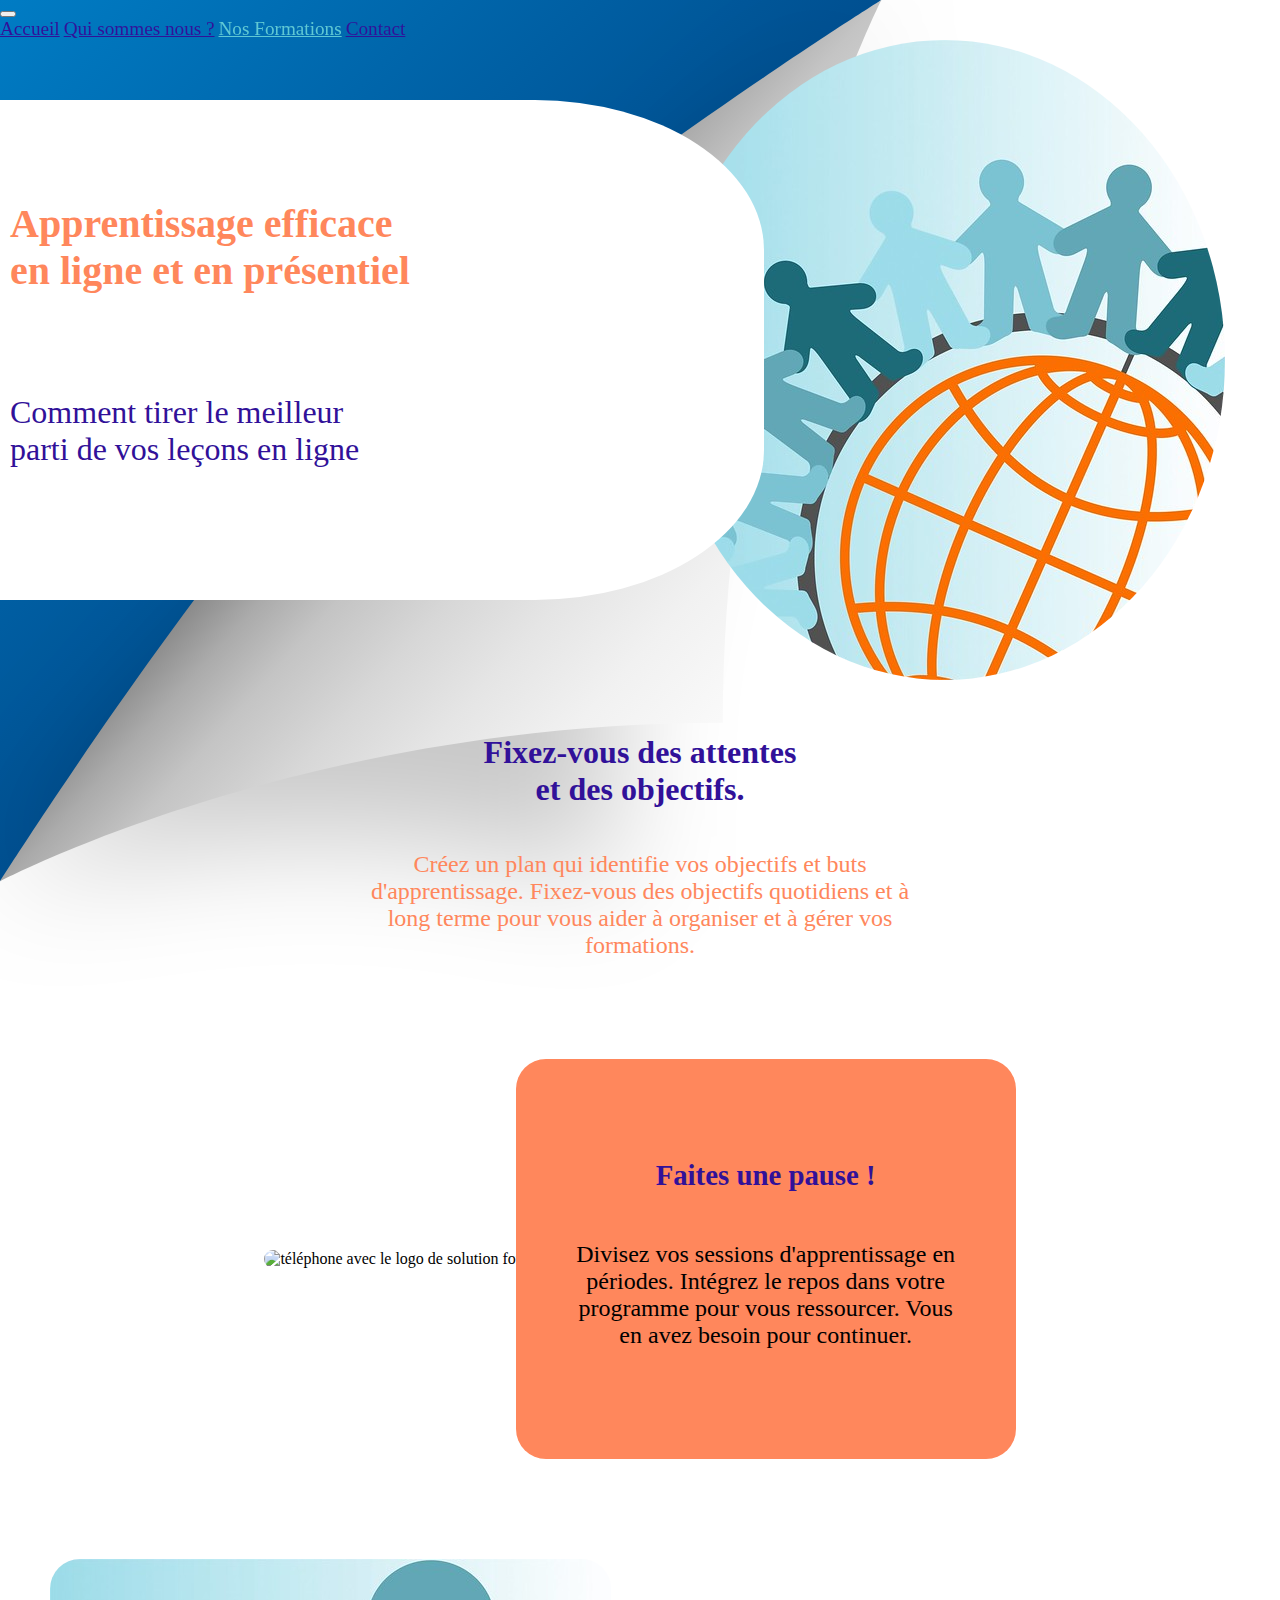
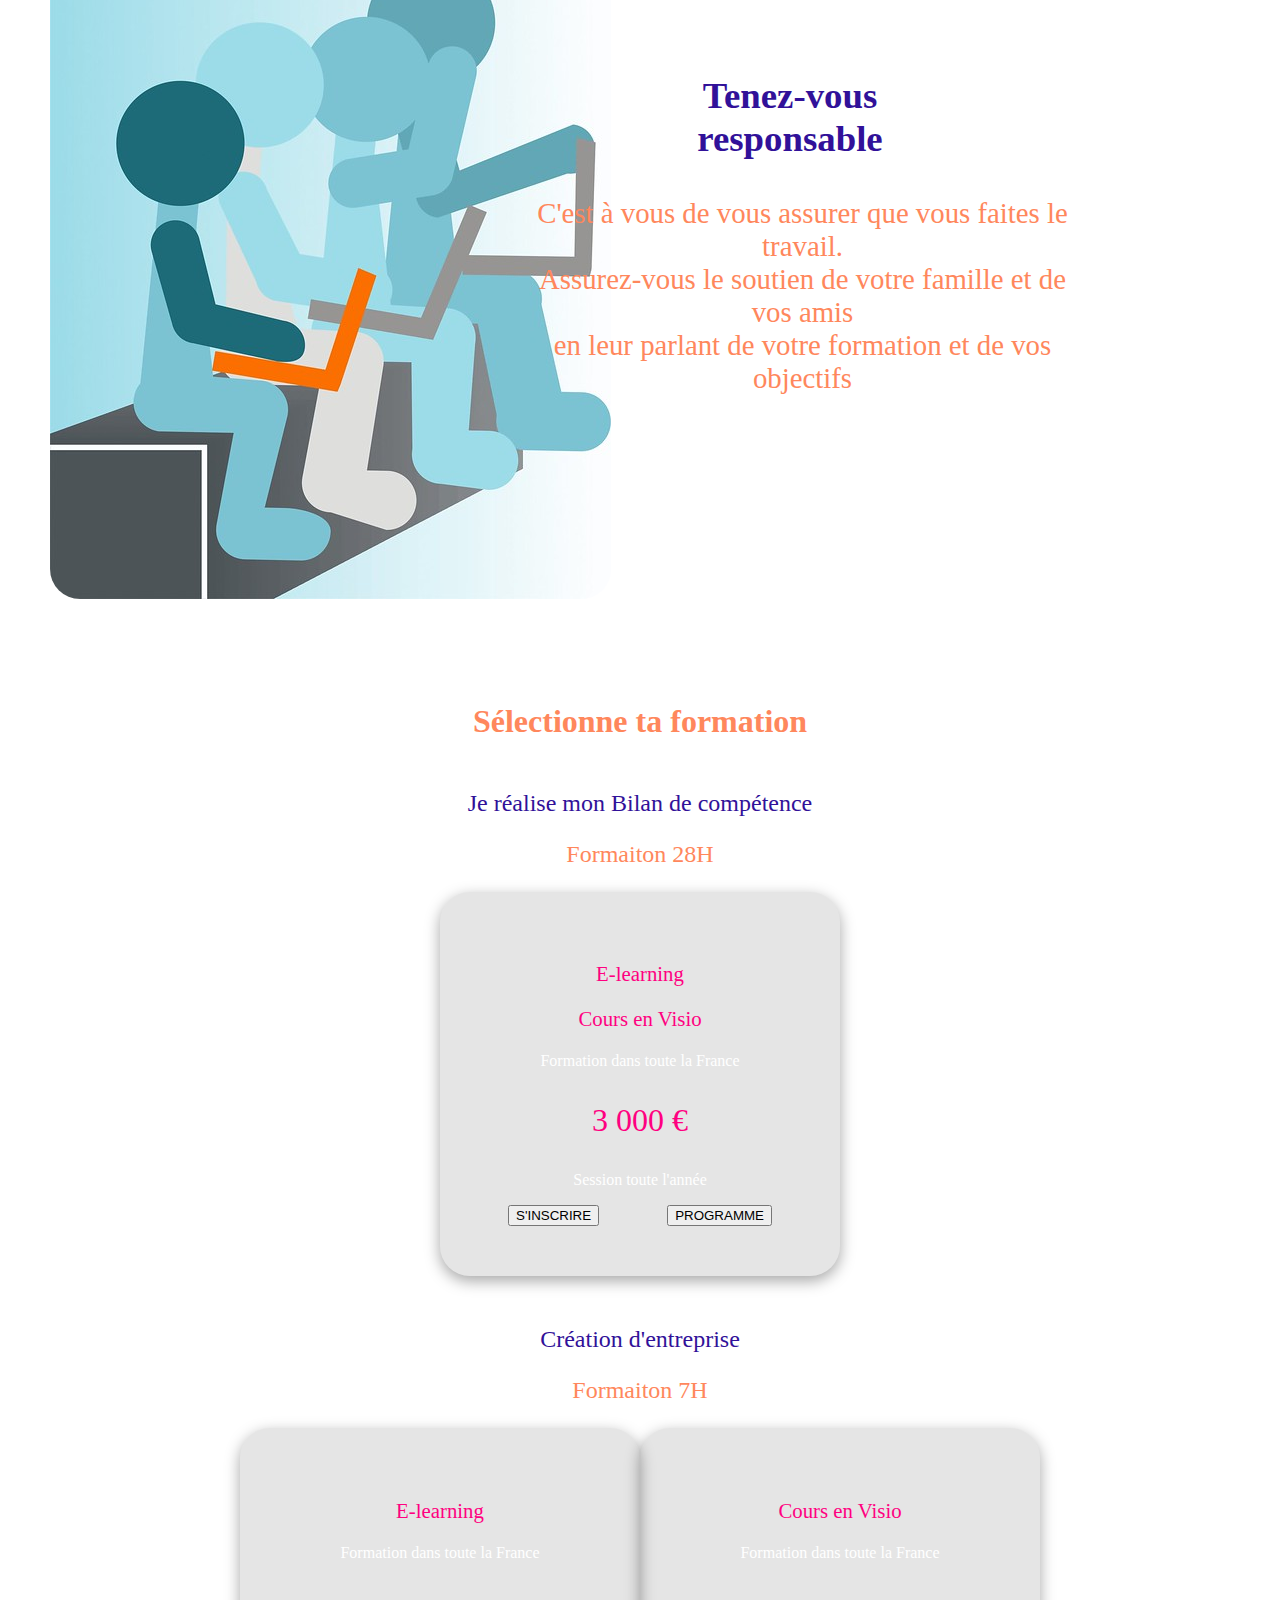
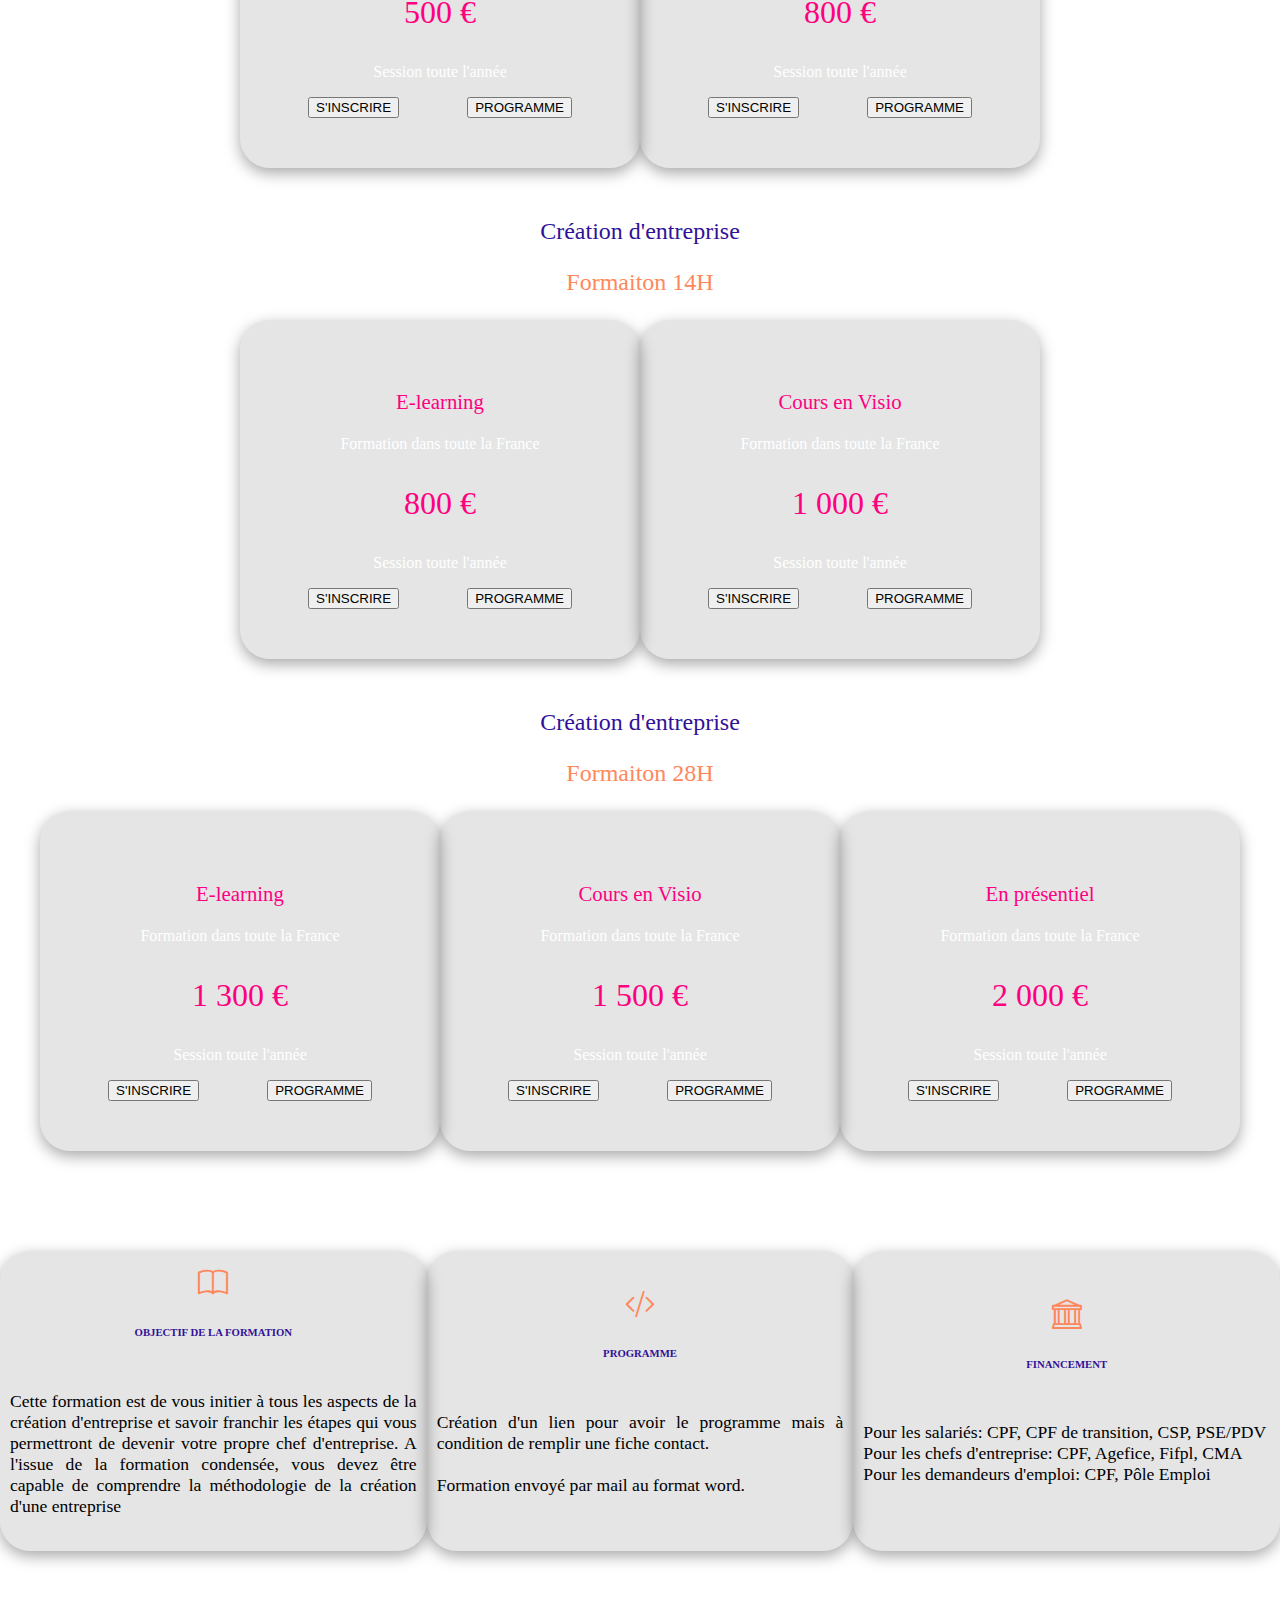
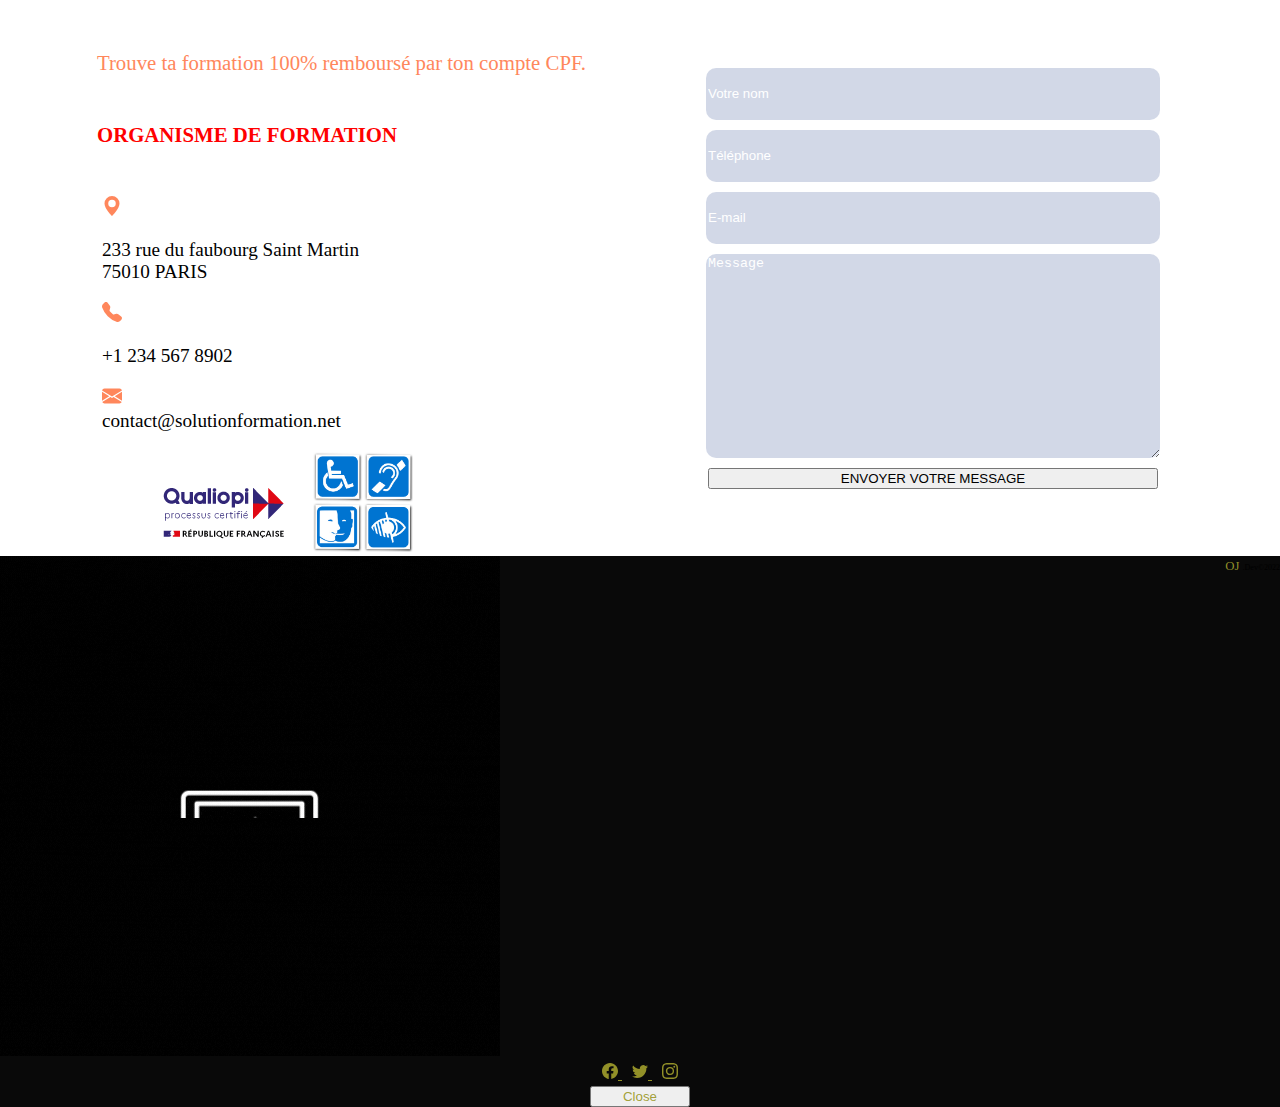
==== pages/nosformations.html @ 196936a1 "add pages presentation and nosformations" ====
<!DOCTYPE html>
<html lang="fr">

<head>
    <script src="https://unpkg.com/scrollreveal"></script>
    <script>
        ScrollReveal.debug = true;
    </script>
    <meta charset="UTF-8">
    <meta http-equiv="X-UA-Compatible" content="IE=edge">
    <meta name="viewport" content="width=device-width, initial-scale=1.0">
    <!-- CSS only -->
    <link href=" http://fonts.cdnfonts.com/css/destroy " rel="stylesheet">
    <link rel="stylesheet" href="https://cdn.jsdelivr.net/npm/bootstrap-icons@1.9.1/font/bootstrap-icons.css">
    <link href="https://cdn.jsdelivr.net/npm/bootstrap@5.2.0-beta1/dist/css/bootstrap.min.css" rel="stylesheet"
        integrity="sha384-0evHe/X+R7YkIZDRvuzKMRqM+OrBnVFBL6DOitfPri4tjfHxaWutUpFmBp4vmVor" crossorigin="anonymous">
    <link rel="stylesheet" href="../css/style.css">
    <title>Solution Formation</title>
</head>

<body>
    <header id="navbar">
        <nav class="navbar navbar-expand-lg">
            <div class="container-fluid containerNavbar">
                <div id="containerLogo" class="navbar-brand">
                    <img id="logo" class="img-fluid logoNone animeLogo" src="../images/BD3B6962-A84A-42B1-A81D-5F2A25F85DD8.png"
                        alt="logo solution formation">
                </div>
                <button class="navbar-toggler menu" type="button" data-bs-toggle="collapse"
                    data-bs-target="#navbarNavAltMarkup" aria-controls="navbarNavAltMarkup" aria-expanded="false"
                    aria-label="Toggle navigation">
                    <span class="navbar-toggler-icon"></span>
                </button>
                <div class="collapse navbar-collapse justify-content-evenly" id="navbarNavAltMarkup">
                    <div class="navbar-nav">
                        <a class="nav-link menu m-3" aria-current="page" href="../index.html">Accueil</a>
                        <a class="nav-link menu m-3" href="./presentation.html">Qui sommes nous ?</a>
                        <a id="menu-active" class="nav-link active m-3" href="#">Nos Formations</a>
                        <a class="nav-link menu m-3" href="./contact.html" >Contact</a>
                    </div>
                </div>
            </div>
        </nav>
    </header>

    <main>
        <article id="container-formation">
            <div id="container-formation-ti">
                <div id="container-formation-imgworld">
                    <img id="imgWorld" class="img-fluid" src="../images/forma-world.jpeg" alt="illustartion de personne autour d'une planète">
                </div>
                <div id="container-formation-para">
                    <h2 id="formation-title">Apprentissage efficace <br>en ligne et en présentiel</h2>
                    <p id="formation-para">Comment tirer le meilleur <br>parti de vos leçons en ligne</p>
                </div>
            </div>
        </article>
        <article id="container-objectifs">
            <h4 id="objectifs-title">Fixez-vous des attentes<br> et des objectifs.</h4>
            <p id="objectifs-para">Créez un plan qui identifie vos objectifs et buts<br> d'apprentissage. 
                Fixez-vous des objectifs quotidiens et à<br> long terme pour vous aider à organiser et 
                à gérer vos<br> formations.
            </p>
        </article>
        <article id="container-mockup">
            <div id="container-mockup-image">
                <img id="mockup-image" class="img-fluid" src="../images/iPhone X on blue desk.jpg" alt="téléphone avec le logo de solution formation">
            </div>
            <div id="container-mockup-para">
                <div id="boxblue"></div>
                <h3 id="mockup-title" >Faites une pause !</h3>
                <p id="mockup-para">Divisez vos sessions d'apprentissage en <br>périodes. Intégrez le 
                    repos dans votre <br>programme pour vous ressourcer. Vous <br>en avez besoin pour 
                    continuer.
                </p>
            </div>
        </article>
        <article id="container-responsable">
            <div id="container-responsable-img">
                <img id="responsable-img" src="../images/banc.jpeg" alt="illustration d'apprenant sur un banc" class="img-fluid">
            </div>
            <div id="container-responsable-para">
                <h3 id="responsable-title">Tenez-vous <br>responsable</h3>
                <p id="responsable-para">C'est à vous de vous assurer que vous faites le travail. 
                    <br>Assurez-vous le soutien de votre famille et de vos amis <br>en leur parlant 
                    de votre formation et de vos objectifs
                </p>
            </div>
        </article>

        <h3 id="select-formation-title">Sélectionne ta formation</h3>
        <p class="select-formation-para sf-para1">Je réalise mon Bilan de compétence</p>
        <p class="select-formation-para sf-para2">Formaiton 28H</p>

        <artcile class="container-select-formation">
            <div class="select-formation-card">
                <p class="select-formation-para1 sfpara1">E-learning</p>
                <p class="select-formation-para1 sfpara1">Cours en Visio</p>
                <p class="select-formation-para2">Formation dans toute la France</p>
                <p class="select-formation-para1 sfpara2">3 000 €</p>
                <p class="select-formation-para2">Session toute l'année</p>
                <div class="container-button">
                    <button class="btn btn-info text-white">S'INSCRIRE</button>
                    <button class="btn btn-info text-white">PROGRAMME</button>
                </div>
            </div>
        </artcile>

        <p class="select-formation-para sf-para1">Création d'entreprise</p>
        <p class="select-formation-para sf-para2">Formaiton 7H</p>

        <artcile class="container-select-formation">
            <div class="select-formation-card sfcard1">
                <p class="select-formation-para1 sfpara1">E-learning</p>
                <p class="select-formation-para2">Formation dans toute la France</p>
                <p class="select-formation-para1 sfpara2">500 €</p>
                <p class="select-formation-para2">Session toute l'année</p>
                <div class="container-button">
                    <button class="btn btn-info text-white">S'INSCRIRE</button>
                    <button class="btn btn-info text-white">PROGRAMME</button>
                </div>
            </div>
            <div class="select-formation-card sfcard2">
                <p class="select-formation-para1 sfpara1">Cours en Visio</p>
                <p class="select-formation-para2">Formation dans toute la France</p>
                <p class="select-formation-para1 sfpara2">800 €</p>
                <p class="select-formation-para2">Session toute l'année</p>
                <div class="container-button">
                    <button class="btn btn-info text-white">S'INSCRIRE</button>
                    <button class="btn btn-info text-white">PROGRAMME</button>
                </div>
            </div>
        </artcile>

        <p class="select-formation-para sf-para1">Création d'entreprise</p>
        <p class="select-formation-para sf-para2">Formaiton 14H</p>

        <artcile class="container-select-formation">
            <div class="select-formation-card sfcard1">
                <p class="select-formation-para1 sfpara1">E-learning</p>
                <p class="select-formation-para2">Formation dans toute la France</p>
                <p class="select-formation-para1 sfpara2">800 €</p>
                <p class="select-formation-para2">Session toute l'année</p>
                <div class="container-button">
                    <button class="btn btn-info text-white">S'INSCRIRE</button>
                    <button class="btn btn-info text-white">PROGRAMME</button>
                </div>
            </div>
            <div class="select-formation-card sfcard2">
                <p class="select-formation-para1 sfpara1">Cours en Visio</p>
                <p class="select-formation-para2">Formation dans toute la France</p>
                <p class="select-formation-para1 sfpara2">1 000 €</p>
                <p class="select-formation-para2">Session toute l'année</p>
                <div class="container-button">
                    <button class="btn btn-info text-white">S'INSCRIRE</button>
                    <button class="btn btn-info text-white">PROGRAMME</button>
                </div>
            </div>
        </artcile>

        <p class="select-formation-para sf-para1">Création d'entreprise</p>
        <p class="select-formation-para sf-para2">Formaiton 28H</p>

        <artcile class="container-select-formation">
            <div class="select-formation-card sfcard1">
                <p class="select-formation-para1 sfpara1">E-learning</p>
                <p class="select-formation-para2">Formation dans toute la France</p>
                <p class="select-formation-para1 sfpara2">1 300 €</p>
                <p class="select-formation-para2">Session toute l'année</p>
                <div class="container-button">
                    <button class="btn btn-info text-white">S'INSCRIRE</button>
                    <button class="btn btn-info text-white">PROGRAMME</button>
                </div>
            </div>
            <div class="select-formation-card sfcard2 sfmiddlecard">
                <p class="select-formation-para1 sfpara1">Cours en Visio</p>
                <p class="select-formation-para2">Formation dans toute la France</p>
                <p class="select-formation-para1 sfpara2">1 500 €</p>
                <p class="select-formation-para2">Session toute l'année</p>
                <div class="container-button">
                    <button class="btn btn-info text-white">S'INSCRIRE</button>
                    <button class="btn btn-info text-white">PROGRAMME</button>
                </div>
            </div>
            <div class="select-formation-card sfcard3">
                <p class="select-formation-para1 sfpara1">En présentiel</p>
                <p class="select-formation-para2">Formation dans toute la France</p>
                <p class="select-formation-para1 sfpara2">2 000 €</p>
                <p class="select-formation-para2">Session toute l'année</p>
                <div class="container-button">
                    <button class="btn btn-info text-white">S'INSCRIRE</button>
                    <button class="btn btn-info text-white">PROGRAMME</button>
                </div>
            </div>
        </artcile>

        <article id="container-objectif">
            <div class="objectif-card">
                <div class="objectif-st">
                    <i class="bi bi-book objectif-svg"></i>
                    <h6 class="objectif-title">OBJECTIF DE LA FORMATION</h6>
                </div>
                <div class="container-objectif-para">
                    <p class="objectif-para">Cette formation est de vous initier à tous les aspects de 
                        la création d'entreprise et savoir franchir les étapes qui vous permettront de 
                        devenir votre propre chef d'entreprise. A l'issue de la formation condensée, 
                        vous devez être capable de comprendre la méthodologie de la création d'une 
                        entreprise
                    </p>
                </div>
            </div>
            <div class="objectif-card">
                <div class="objectif-st">
                    <i class="bi bi-code-slash objectif-svg"></i>                
                    <h6 class="objectif-title">PROGRAMME</h6>
                </div>
                <div class="container-objectif-para">
                    <p class="objectif-para">Création d'un lien pour avoir le programme mais à condition 
                        de remplir une fiche contact.
                        <br>
                        <br>
                        Formation envoyé par mail au format word.
                    </p>
                </div>
            </div>
            <div class="objectif-card">
                <div class="objectif-st">
                    <i class="bi bi-bank objectif-svg"></i>
                    <h6 class="objectif-title">FINANCEMENT</h6>
                </div>
                <div class="container-objectif-para">
                    <p class="objectif-para">Pour les salariés: CPF, CPF de transition, CSP, PSE/PDV
                        <br>
                        Pour les chefs d'entreprise: CPF, Agefice, Fifpl, CMA
                        <br>
                        Pour les demandeurs d'emploi: CPF, Pôle Emploi
                    </p>
                </div>
            </div>
        </article>

        <section id="cF">
            <div id="containeForms">
                <div>
                    <p id="subTitleForm">Trouve ta formation 100% remboursé par ton compte CPF.</p>
                    <h6 id="titleForm">ORGANISME DE FORMATION</h6>
                </div>
                <div class="containerForm">
                    <div class="containerIcon">
                        <svg xmlns="http://www.w3.org/2000/svg" width="20" height="20" fill="currentColor"
                            class="bi bi-geo-alt-fill icon" viewBox="0 0 16 16">
                            <path
                                d="M8 16s6-5.686 6-10A6 6 0 0 0 2 6c0 4.314 6 10 6 10zm0-7a3 3 0 1 1 0-6 3 3 0 0 1 0 6z" />
                        </svg>
                    </div>
                    <div>
                        <p class="textForm">
                            233 rue du faubourg Saint Martin<br>75010 PARIS
                        </p>
                    </div>
                </div>

                <div class="containerForm">
                    <div class="containerIcon">
                        <svg xmlns="http://www.w3.org/2000/svg" width="20" height="20" fill="currentColor"
                            class="bi bi-telephone-fill icon" viewBox="0 0 16 16">
                            <path fill-rule="evenodd"
                                d="M1.885.511a1.745 1.745 0 0 1 2.61.163L6.29 2.98c.329.423.445.974.315 1.494l-.547 2.19a.678.678 0 0 0 .178.643l2.457 2.457a.678.678 0 0 0 .644.178l2.189-.547a1.745 1.745 0 0 1 1.494.315l2.306 1.794c.829.645.905 1.87.163 2.611l-1.034 1.034c-.74.74-1.846 1.065-2.877.702a18.634 18.634 0 0 1-7.01-4.42 18.634 18.634 0 0 1-4.42-7.009c-.362-1.03-.037-2.137.703-2.877L1.885.511z" />
                        </svg>
                    </div>
                    <div>
                        <p class="textForm">
                            +1 234 567 8902
                        </p>
                    </div>
                </div>

                <div class="containerForm">
                    <div class="containerIcon">
                        <svg xmlns="http://www.w3.org/2000/svg" width="20" height="20" fill="currentColor"
                            class="bi bi-envelope-fill icon" viewBox="0 0 16 16">
                            <path
                                d="M.05 3.555A2 2 0 0 1 2 2h12a2 2 0 0 1 1.95 1.555L8 8.414.05 3.555ZM0 4.697v7.104l5.803-3.558L0 4.697ZM6.761 8.83l-6.57 4.027A2 2 0 0 0 2 14h12a2 2 0 0 0 1.808-1.144l-6.57-4.027L8 9.586l-1.239-.757Zm3.436-.586L16 11.801V4.697l-5.803 3.546Z" />
                        </svg>
                    </div>
                    <div class="textForm">
                        contact@solutionformation.net
                    </div>
                </div>
                <div id="containerImageForm">
                    <img 
                        src="../images/LogoQualiopi-72dpi-Avec-Marianne.png" 
                        alt="logo Qualiopi" 
                        id="logoQualiopiForm"
                        class="LQ"
                    >
                    <img 
                        src="../images/573accompagnement.handicap.jpg.jpg" 
                        alt="logo handicap" 
                        class="logoHandicap"
                    >
                </div>
            </div>
            <div id="boxInput">
                <form id="form" class="containerFormInput" method="post" action="https://formspree.io/f/mvoypond">
                    <input type="text" name="name" id="name" placeholder="Votre nom">
                    <input type="text" name="phone" id="phone" placeholder="Téléphone">
                    <input type="email" name="mail" id="mail" placeholder="E-mail">
                    <textarea wrap="soft" name="message" id="message" placeholder="Message"></textarea>
                    <button 
                        id="btnForm" 
                        type="submit"
                        wrap="soft" 
                        value="Send Email" 
                        class="btn btn-info text-white"
                    >
                        ENVOYER VOTRE MESSAGE
                    </button>
                </form>
            </div>
        </section>
    </main>

    <footer>
        <div>
            <a type="button" data-bs-toggle="modal" data-bs-target="#exampleModal">
                <span id="signature">OJ
                </span>
                <span id="copyright">
                    .Dev©2022
                </span>
            </a>
        </div>
    </footer>

    <div class="modal fade" id="exampleModal" tabindex="-1" aria-labelledby="exampleModalLabel" aria-hidden="true">
        <div class="modal-dialog modal-dialog-centered modal-dialog-scrollable">
            <div class="modal-content">
                <img src="../images/OJ.gif" alt="logo OJ dev">
                <div>
                    <div class="social-btns">
                        <a href="https://www.facebook.com/places/A-faire-a-Las-Vegas/108081209214649/" target="_blank"
                            class="facebook">
                            <svg xmlns="http://www.w3.org/2000/svg" width="16" height="16" fill="currentColor"
                                class="bi bi-facebook" viewBox="0 0 16 16">
                                <path d="M16 8.049c0-4.446-3.582-8.05-8-8.05C3.58 0-.002 3.603-.002 8.05c0 4.017 2.926 
                                7.347 6.75 7.951v-5.625h-2.03V8.05H6.75V6.275c0-2.017 1.195-3.131 3.022-3.131.876 0 
                                1.791.157 1.791.157v1.98h-1.009c-.993 0-1.303.621-1.303 1.258v1.51h2.218l-.354 
                                2.326H9.25V16c3.824-.604 6.75-3.934 6.75-7.951z" />
                            </svg>
                        </a>
                        <a href="https://twitter.com/i/topics/1254873072743493640" target="_blank" class="twitter">
                            <svg xmlns="http://www.w3.org/2000/svg" width="16" height="16" fill="currentColor"
                                class="bi bi-twitter" viewBox="0 0 16 16">
                                <path
                                    d="M5.026 15c6.038 0 9.341-5.003 9.341-9.334 0-.14 0-.282-.006-.422A6.685 
                                    6.685 0 0 0 16 3.542a6.658 6.658 0 0 1-1.889.518 3.301 3.301 0 0 0 1.447-1.817 
                                    6.533 6.533 0 0 1-2.087.793A3.286 3.286 0 0 0 7.875 6.03a9.325 9.325 0 0 1-6.767-3.429 
                                    3.289 3.289 0 0 0 1.018 4.382A3.323 3.323 0 0 1 .64 6.575v.045a3.288 3.288 0 0 0 2.632 
                                    3.218 3.203 3.203 0 0 1-.865.115 3.23 3.23 0 0 1-.614-.057 3.283 3.283 0 0 0 3.067 
                                    2.277A6.588 6.588 0 0 1 .78 13.58a6.32 6.32 0 0 1-.78-.045A9.344 9.344 0 0 0 5.026 15z" />
                            </svg>
                        </a>
                        <a href="https://www.instagram.com/vegas/?hl=fr" target="_blank" class="instagram">
                            <svg xmlns="http://www.w3.org/2000/svg" width="16" height="16" fill="currentColor"
                                class="bi bi-instagram" viewBox="0 0 16 16">
                                <path d="M8 0C5.829 0 5.556.01 4.703.048 3.85.088 3.269.222 2.76.42a3.917 3.917 0 0 
                                0-1.417.923A3.927 3.927 0 0 0 .42 2.76C.222 3.268.087 3.85.048 4.7.01 5.555 0 5.827 0 
                                8.001c0 2.172.01 2.444.048 3.297.04.852.174 1.433.372 1.942.205.526.478.972.923 
                                1.417.444.445.89.719 1.416.923.51.198 1.09.333 1.942.372C5.555 15.99 5.827 16 8 
                                16s2.444-.01 3.298-.048c.851-.04 1.434-.174 1.943-.372a3.916 3.916 0 0 0 
                                1.416-.923c.445-.445.718-.891.923-1.417.197-.509.332-1.09.372-1.942C15.99 10.445 16 
                                10.173 16 8s-.01-2.445-.048-3.299c-.04-.851-.175-1.433-.372-1.941a3.926 3.926 0 0 
                                0-.923-1.417A3.911 3.911 0 0 0 13.24.42c-.51-.198-1.092-.333-1.943-.372C10.443.01 10.172 
                                0 7.998 0h.003zm-.717 1.442h.718c2.136 0 2.389.007 3.232.046.78.035 1.204.166 
                                1.486.275.373.145.64.319.92.599.28.28.453.546.598.92.11.281.24.705.275 1.485.039.843.047 
                                1.096.047 3.231s-.008 2.389-.047 3.232c-.035.78-.166 1.203-.275 1.485a2.47 2.47 0 0 
                                1-.599.919c-.28.28-.546.453-.92.598-.28.11-.704.24-1.485.276-.843.038-1.096.047-3.232.047s-2.39-.009-3.233-.047c-.78-.036-1.203-.166-1.485-.276a2.478 2.478 
                                0 0 1-.92-.598 2.48 2.48 0 0 
                                1-.6-.92c-.109-.281-.24-.705-.275-1.485-.038-.843-.046-1.096-.046-3.233 
                                0-2.136.008-2.388.046-3.231.036-.78.166-1.204.276-1.486.145-.373.319-.64.599-.92.28-.28.546-.453.92-.598.282-.11.705-.24 1.485-.276.738-.034 1.024-.044 2.515-.045v.002zm4.988 
                                1.328a.96.96 0 1 0 0 1.92.96.96 0 0 0 0-1.92zm-4.27 1.122a4.109 4.109 0 1 0 0 
                                8.217 4.109 4.109 0 0 0 0-8.217zm0 1.441a2.667 2.667 0 1 1 0 5.334 2.667 2.667 0 0 1 
                                0-5.334z" />
                            </svg>
                        </a>
                    </div>
                </div>
                <div id="containerButtonClose">
                    <button id="buttonClose" type="button" class="btn" data-bs-dismiss="modal">Close</button>
                </div>
            </div>
        </div>
    </div>

    <!-- JavaScript Bundle with Popper -->
    <script src="https://cdn.jsdelivr.net/npm/bootstrap@5.2.0-beta1/dist/js/bootstrap.bundle.min.js"
        integrity="sha384-pprn3073KE6tl6bjs2QrFaJGz5/SUsLqktiwsUTF55Jfv3qYSDhgCecCxMW52nD2" crossorigin="anonymous">
        </script>
    <script src="https://ajax.googleapis.com/ajax/libs/jquery/3.5.1/jquery.min.js"></script>
    <script src="https://unpkg.com/scrollreveal"></script>
    <script src="../JS/script.js"></script>
</body>

</html>
---- css/style.css ----
#containerCard, #containerIllustration {
  display: flex;
  justify-content: center;
  align-items: center;
}

body {
  margin: 0;
  padding: 0;
}

body {
  background-color: #ffffff;
  background-image: url("data:image/svg+xml,%3Csvg xmlns='http://www.w3.org/2000/svg' width='1013' height='1013' viewBox='0 0 200 200'%3E%3Cdefs%3E%3ClinearGradient id='a' gradientUnits='userSpaceOnUse' x1='88' y1='88' x2='0' y2='0'%3E%3Cstop offset='0' stop-color='%23005092'/%3E%3Cstop offset='1' stop-color='%23007cc4'/%3E%3C/linearGradient%3E%3ClinearGradient id='b' gradientUnits='userSpaceOnUse' x1='75' y1='76' x2='168' y2='160'%3E%3Cstop offset='0' stop-color='%23868686'/%3E%3Cstop offset='0.09' stop-color='%23ababab'/%3E%3Cstop offset='0.18' stop-color='%23c4c4c4'/%3E%3Cstop offset='0.31' stop-color='%23d7d7d7'/%3E%3Cstop offset='0.44' stop-color='%23e5e5e5'/%3E%3Cstop offset='0.59' stop-color='%23f1f1f1'/%3E%3Cstop offset='0.75' stop-color='%23f9f9f9'/%3E%3Cstop offset='1' stop-color='%23FFFFFF'/%3E%3C/linearGradient%3E%3Cfilter id='c' x='0' y='0' width='200%25' height='200%25'%3E%3CfeGaussianBlur in='SourceGraphic' stdDeviation='12' /%3E%3C/filter%3E%3C/defs%3E%3Cpolygon fill='url(%23a)' points='0 174 0 0 174 0'/%3E%3Cpath fill='%23000' fill-opacity='0.22' filter='url(%23c)' d='M121.8 174C59.2 153.1 0 174 0 174s63.5-73.8 87-94c24.4-20.9 87-80 87-80S107.9 104.4 121.8 174z'/%3E%3Cpath fill='url(%23b)' d='M142.7 142.7C59.2 142.7 0 174 0 174s42-66.3 74.9-99.3S174 0 174 0S142.7 62.6 142.7 142.7z'/%3E%3C/svg%3E");
  background-attachment: fixed;
  background-repeat: no-repeat;
  background-position: top left;
  scrollbar: 0;
}

#navbar {
  position: -webkit-sticky;
  position: sticky;
  top: 0;
  z-index: 2;
  transition: all 0.2s ease-in-out;
}

#containerLogo {
  width: 100px;
}

.menu {
  color: #311199;
}

#menu-active {
  color: #5FC8D4;
}

.menu, #menu-active {
  font-size: 0.8rem;
}
@media (min-width: 1024px) {
  .menu, #menu-active {
    font-size: 1.2rem;
  }
}

#logo {
  width: 100px;
}

.Logo {
  width: 110px;
}
@media (min-width: 768px) {
  .Logo {
    width: 150px;
  }
}
@media (min-width: 1024px) {
  .Logo {
    width: 400px;
  }
}

.animeLogo {
  display: none;
}

.animeNavbar {
  background-color: white;
  border-bottom: 1px solid #f1f1f1;
}

#nameEntreprise {
  text-align: center;
  font-size: 1.5rem;
}
@media (min-width: 768px) {
  #nameEntreprise {
    font-size: 2rem;
  }
}
@media (min-width: 1024px) {
  #nameEntreprise {
    font-size: 3rem;
    margin-top: 100px;
  }
}

.nameS {
  color: #311199;
}

.nameF {
  color: rgb(255, 135, 92);
}

#illustrationFormation {
  width: 200px;
  border-radius: 50%;
}
@media (min-width: 768px) {
  #illustrationFormation {
    width: 350px;
  }
}
@media (min-width: 1024px) {
  #illustrationFormation {
    width: 450px;
  }
}
@media (min-width: 1280px) {
  #illustrationFormation {
    width: 640px;
  }
}

#paratopLeft {
  color: rgb(255, 135, 92);
  margin-top: 50px;
  text-align: center;
}
@media (min-width: 1024px) {
  #paratopLeft {
    text-align: start;
    margin-left: 15%;
  }
}

#parabottomRight {
  color: white;
  text-align: center;
}
@media (min-width: 768px) {
  #parabottomRight {
    color: #311199;
  }
}
@media (min-width: 1024px) {
  #parabottomRight {
    text-align: end;
    margin-right: 15%;
  }
}

#paratopLeft, #parabottomRight {
  font-size: 0.6rem;
}
@media (min-width: 768px) {
  #paratopLeft, #parabottomRight {
    font-size: 0.9rem;
  }
}
@media (min-width: 1024px) {
  #paratopLeft, #parabottomRight {
    font-size: 1.1rem;
  }
}
@media (min-width: 1500px) {
  #paratopLeft, #parabottomRight {
    font-size: 1.5rem;
  }
}

#containerCard {
  flex-direction: column;
}
@media (min-width: 768px) {
  #containerCard {
    flex-direction: row;
  }
}

.card {
  background-color: #f5f5f5;
  box-shadow: rgba(0, 0, 0, 0.35) 0px 5px 15px;
}

.card-title {
  text-align: center;
  color: rgb(255, 135, 92);
}

.small {
  font-size: 0.8rem;
  color: #311199;
  margin-top: 15px;
}

.big {
  font-size: 1.5rem;
  color: #311199;
}
@media (min-width: 768px) {
  .big {
    font-size: 1.2rem;
  }
}
@media (min-width: 1024px) {
  .big {
    font-size: 1.5rem;
  }
}

#containerQualiopi {
  display: flex;
  align-items: center;
}

#titleQualiopi {
  color: rgb(255, 135, 92);
  font-size: 0.9rem;
}
@media (min-width: 768px) {
  #titleQualiopi {
    font-size: 1.2rem;
  }
}

#logoQualiopi {
  width: 100px;
}

@media (min-width: 1024px) {
  #certification {
    display: flex;
  }
}

#textQualiopi {
  margin-top: 5px;
}

#descriptionQualiopi, #solutionFormationQualiopi {
  margin: 5px;
  font-size: 0.8rem;
  color: white;
}
@media (min-width: 768px) {
  #descriptionQualiopi, #solutionFormationQualiopi {
    color: black;
    font-size: 1rem;
  }
}

@media (min-width: 1024px) {
  #descriptionQualiopi {
    width: 50%;
    height: 200px;
    border-right: 1px double rgb(255, 135, 92);
  }
}

@media (min-width: 1024px) {
  #solutionFormationQualiopi {
    width: 50%;
    text-align: justify;
    margin-right: 20px;
    margin-left: 20px;
  }
}

@media (min-width: 1280px) {
  #containerHandicapLogo {
    display: flex;
    flex-direction: column;
    width: 70%;
    margin-right: auto;
    margin-left: auto;
  }
}

#containerHandicap {
  margin-top: 100px;
}

#titleHandicap {
  font-size: 0.9rem;
  text-align: center;
  color: rgb(255, 135, 92);
}
@media (min-width: 768px) {
  #titleHandicap {
    font-size: 1.2rem;
  }
}

#textHandicap {
  color: white;
  font-size: 0.8rem;
  margin: 20px;
}
@media (min-width: 768px) {
  #textHandicap {
    font-size: 1rem;
    color: black;
  }
}
@media (min-width: 1280px) {
  #textHandicap {
    text-align: center;
  }
}

#containerLogoHandicap, .logoHandicap {
  width: 100px;
  margin-left: auto;
  margin-right: auto;
}

#containerLogoHandicap {
  margin-bottom: 100px;
}

#containerCounters {
  display: flex;
  flex-direction: column;
  align-items: center;
  text-align: center;
}
@media (min-width: 768px) {
  #containerCounters {
    flex-direction: row;
    justify-content: center;
  }
}

.containerCounter {
  background-color: rgba(0, 0, 0, 0.1);
  width: 300px;
  height: 110px;
  box-shadow: rgba(0, 0, 0, 0.35) 0px 5px 15px;
  border-radius: 30px;
  margin: 20px;
}
@media (min-width: 768px) {
  .containerCounter {
    display: flex;
    flex-direction: column;
    justify-content: center;
    height: 150px;
  }
}
@media (min-width: 1024px) {
  .containerCounter {
    height: 200px;
    width: 400px;
  }
}

.counter {
  color: rgb(255, 0, 128);
  font-size: 1.5rem;
}
@media (min-width: 768px) {
  .counter {
    font-size: 2rem;
  }
}

.textCounter {
  font-size: 0.7rem;
  color: white;
}
@media (min-width: 768px) {
  .textCounter {
    font-size: 0.9rem;
  }
}
@media (min-width: 1024px) {
  .textCounter {
    font-size: 0.8rem;
    color: black;
  }
}

#containerChoiceFormation, #containerForms {
  margin-top: 100px;
}

@media (min-width: 1280px) {
  #cF {
    display: flex;
    justify-content: space-evenly;
    align-items: center;
  }
}

#titleChoiceFormation {
  color: rgb(255, 135, 92);
  text-align: center;
}

#subTitleChoiceFormation {
  background-color: rgb(255, 135, 92);
  color: white;
  text-align: center;
}

.textChoiceFormation {
  color: #311199;
}

#subTitleForm {
  color: rgb(255, 135, 92);
  text-align: center;
  font-size: 0.8rem;
}
@media (min-width: 768px) {
  #subTitleForm {
    font-size: 1.3rem;
    margin-top: 100px;
  }
}

#titleForm {
  color: red;
  font-size: 0.9rem;
}
@media (min-width: 768px) {
  #titleForm {
    font-size: 1.3rem;
  }
}

.icon, .textForm {
  margin-left: 5px;
}

.icon {
  color: rgb(255, 135, 92);
}

.textForm {
  font-size: 0.8rem;
  color: white;
}
@media (min-width: 768px) {
  .textForm {
    font-size: 1.2rem;
    color: black;
  }
}

#containerImageForm {
  margin-top: 20px;
}

.LQ {
  margin-left: 50px;
  margin-right: 10px;
}

#boxInput {
  margin-top: 50px;
  margin-bottom: 50px;
}
@media (min-width: 1280px) {
  #boxInput {
    width: 500px;
  }
}

form > input, textarea {
  width: 90%;
  margin-bottom: 10px;
  height: 50px;
  border-radius: 10px;
  border: 1px none;
  background: rgba(107, 127, 176, 0.3);
}

form {
  display: flex;
  flex-direction: column;
  align-items: center;
}
@media (min-width: 1280px) {
  form {
    margin-top: 50px;
  }
}

input::-moz-placeholder, textarea::-moz-placeholder {
  color: white;
  opacity: 1;
}

input:-ms-input-placeholder, textarea:-ms-input-placeholder {
  color: white;
  opacity: 1;
}

input::placeholder, textarea::placeholder {
  color: white;
  opacity: 1;
}

textarea {
  height: 200px;
}

#btnForm {
  width: 90%;
}

footer {
  float: right;
}

#signature {
  color: rgba(156, 154, 43, 0.933);
  font-family: destroy;
  font-size: 0.8rem;
}

#copyright {
  font-family: destroy;
  font-size: 0.5rem;
}

#containers-presentation {
  display: flex;
  flex-direction: row-reverse;
  align-items: center;
}
@media (min-width: 768px) {
  #containers-presentation {
    justify-content: space-around;
  }
}
@media (min-width: 1280px) {
  #containers-presentation {
    justify-content: center;
    margin-top: 200px;
  }
}

#container-presentation {
  width: 250px;
  margin: 10px;
}
@media (min-width: 1024px) {
  #container-presentation {
    width: 400px;
  }
}

#img-presentation {
  border-radius: 30px;
}

.para-presentation {
  font-size: 0.5rem;
  color: rgb(255, 135, 92);
}
@media (min-width: 768px) {
  .para-presentation {
    font-size: 0.8rem;
  }
}
@media (min-width: 1280px) {
  .para-presentation {
    font-size: 1.2rem;
  }
}

#title-presentation {
  font-size: 1.2rem;
  color: #311199;
  margin-bottom: 20px;
}
@media (min-width: 768px) {
  #title-presentation {
    font-size: 1.5rem;
  }
}
@media (min-width: 1280px) {
  #title-presentation {
    font-size: 3rem;
  }
}

#title-presentation, .para-presentation {
  text-align: center;
  margin: 5px;
}

@media (min-width: 1280px) {
  #container-article {
    display: flex;
    align-items: center;
  }
}

#container-title-article {
  display: flex;
  align-items: center;
  justify-content: space-evenly;
}
@media (min-width: 768px) {
  #container-title-article {
    justify-content: center;
  }
}

@media (min-width: 768px) {
  #title-article {
    font-size: 1.5rem;
  }
}

.crochets {
  color: rgb(255, 135, 92);
}

.para {
  margin: 20px;
  text-align: justify;
}
@media (min-width: 768px) {
  .para {
    font-size: 1.2rem;
  }
}

@media (min-width: 1280px) {
  .pRight {
    margin-top: 50px;
  }
}

@media (min-width: 1280px) {
  .para2 {
    display: flex;
    height: 430px;
  }
}

@media (min-width: 1280px) {
  #container-logo-article {
    margin-top: 55px;
  }
}

#container-image {
  display: none;
}
@media (min-width: 1280px) {
  #container-image {
    display: block;
  }
}

@media (min-width: 1280px) {
  #container-image {
    position: relative;
    width: 200px;
    float: right;
    margin: 20px;
  }
}

@media (min-width: 1280px) {
  #image-article {
    position: relative;
    border-radius: 50%;
  }
}

#container-formation-ti {
  display: flex;
  flex-direction: row-reverse;
}
@media (min-width: 1018px) {
  #container-formation-ti {
    justify-content: flex-end;
  }
}

#container-formation-imgworld {
  width: 300px;
  margin-right: 20px;
}
@media (min-width: 768px) {
  #container-formation-imgworld {
    width: 350px;
  }
}
@media (min-width: 1018px) {
  #container-formation-imgworld {
    width: 400px;
  }
}
@media (min-width: 1280px) {
  #container-formation-imgworld {
    width: 600px;
  }
}

#imgWorld {
  border-radius: 50%;
}

#container-formation-para {
  position: relative;
  margin-top: 60px;
  margin-right: -100px;
  height: 200px;
  width: 80%;
  border-radius: 0 30% 30% 0;
  background-color: white;
}
@media (min-width: 768px) {
  #container-formation-para {
    height: 250px;
  }
}
@media (min-width: 1018px) {
  #container-formation-para {
    width: 60%;
    height: 300px;
  }
}
@media (min-width: 1280px) {
  #container-formation-para {
    height: 500px;
  }
}

#formation-title {
  font-size: 0.9rem;
  color: rgb(255, 135, 92);
}
@media (min-width: 768px) {
  #formation-title {
    font-size: 1.5rem;
  }
}
@media (min-width: 1018px) {
  #formation-title {
    font-size: 2rem;
  }
}
@media (min-width: 1280px) {
  #formation-title {
    font-size: 2.5rem;
  }
}

#formation-para {
  font-size: 0.8rem;
  color: #311199;
}
@media (min-width: 768px) {
  #formation-para {
    font-size: 1.1rem;
  }
}
@media (min-width: 1018px) {
  #formation-para {
    font-size: 1.5rem;
  }
}
@media (min-width: 1280px) {
  #formation-para {
    font-size: 2rem;
  }
}

#formation-title, #formation-para {
  margin-top: 30px;
  margin-left: 10px;
}
@media (min-width: 1280px) {
  #formation-title, #formation-para {
    margin-top: 100px;
  }
}

#objectifs-title {
  text-align: center;
  color: #311199;
  margin-top: 50px;
}
@media (min-width: 768px) {
  #objectifs-title {
    font-size: 1.5rem;
  }
}
@media (min-width: 1018px) {
  #objectifs-title {
    font-size: 2rem;
  }
}

#objectifs-para {
  text-align: center;
  color: rgb(255, 135, 92);
  font-size: 0.8rem;
}
@media (min-width: 768px) {
  #objectifs-para {
    font-size: 1.1rem;
  }
}
@media (min-width: 1018px) {
  #objectifs-para {
    font-size: 1.5rem;
  }
}

#container-mockup {
  display: flex;
  align-items: center;
  justify-content: center;
}
@media (min-width: 768px) {
  #container-mockup {
    margin-top: 100px;
  }
}

#mockup-image {
  width: 250px;
  border-radius: 30px;
}
@media (min-width: 768px) {
  #mockup-image {
    width: 300px;
  }
}
@media (min-width: 1018px) {
  #mockup-image {
    width: 400px;
  }
}
@media (min-width: 1280px) {
  #mockup-image {
    width: 500px;
  }
}

#container-mockup-para {
  height: 150px;
  background-color: rgb(255, 135, 92);
  position: relative;
  margin-left: -50px;
  border-radius: 30px;
}
@media (min-width: 667px) {
  #container-mockup-para {
    width: 250px;
  }
}
@media (min-width: 768px) {
  #container-mockup-para {
    width: 300px;
    height: 200px;
    display: flex;
    flex-direction: column;
    justify-content: center;
  }
}
@media (min-width: 1018px) {
  #container-mockup-para {
    width: 400px;
    height: 300px;
  }
}
@media (min-width: 1280px) {
  #container-mockup-para {
    width: 500px;
    height: 400px;
  }
}

#mockup-title {
  font-size: 0.9rem;
  color: #311199;
  text-align: center;
  margin-top: 15px;
}
@media (min-width: 667px) {
  #mockup-title {
    font-size: 1.3rem;
  }
}
@media (min-width: 1018px) {
  #mockup-title {
    font-size: 1.5rem;
  }
}
@media (min-width: 1280px) {
  #mockup-title {
    font-size: 1.8rem;
  }
}

#mockup-para {
  font-size: 0.5rem;
  text-align: center;
  margin-top: 20px;
}
@media (min-width: 667px) {
  #mockup-para {
    font-size: 0.9rem;
  }
}
@media (min-width: 1018px) {
  #mockup-para {
    font-size: 1.1rem;
  }
}
@media (min-width: 1280px) {
  #mockup-para {
    font-size: 1.5rem;
  }
}

@media (min-width: 667px) {
  #container-responsable {
    display: flex;
    justify-content: center;
    align-items: center;
  }
}
@media (min-width: 1280px) {
  #container-responsable {
    justify-content: space-around;
  }
}

#container-responsable-img {
  margin-top: 100px;
  margin-left: 50px;
  width: 100px;
}
@media (min-width: 667px) {
  #container-responsable-img {
    width: 250px;
  }
}
@media (min-width: 1018px) {
  #container-responsable-img {
    width: 350px;
  }
}
@media (min-width: 1280px) {
  #container-responsable-img {
    width: 450px;
  }
}

@media (min-width: 1280px) {
  #container-responsable-para {
    margin-right: 200px;
  }
}

#responsable-img {
  border-radius: 30px;
}

#responsable-title {
  color: #311199;
  font-size: 1.1rem;
}
@media (min-width: 768px) {
  #responsable-title {
    font-size: 1.5rem;
  }
}
@media (min-width: 1018px) {
  #responsable-title {
    font-size: 2rem;
  }
}
@media (min-width: 1080px) {
  #responsable-title {
    font-size: 2.3rem;
  }
}

#responsable-para {
  color: rgb(255, 135, 92);
  font-size: 0.8rem;
}
@media (min-width: 667px) {
  #responsable-para {
    margin-left: 25px;
  }
}
@media (min-width: 768px) {
  #responsable-para {
    font-size: 1.1rem;
  }
}
@media (min-width: 1018px) {
  #responsable-para {
    font-size: 1.5rem;
  }
}
@media (min-width: 1280px) {
  #responsable-para {
    font-size: 1.8rem;
  }
}

#responsable-title, #responsable-para {
  text-align: center;
}

#select-formation-title {
  margin-top: 100px;
  color: rgb(255, 135, 92);
  text-align: center;
  font-size: 1.1rem;
}
@media (min-width: 768px) {
  #select-formation-title {
    font-size: 1.5rem;
  }
}
@media (min-width: 1018px) {
  #select-formation-title {
    font-size: 2rem;
  }
}

.select-formation-para {
  text-align: center;
  font-size: 0.9;
}
@media (min-width: 768px) {
  .select-formation-para {
    font-size: 1.3rem;
  }
}
@media (min-width: 1018px) {
  .select-formation-para {
    font-size: 1.5rem;
  }
}

.container-select-formation {
  display: flex;
}

.sf-para1 {
  margin-top: 50px;
  color: #311199;
}

.sf-para2 {
  color: rgb(255, 135, 92);
}

.select-formation-card {
  box-shadow: rgba(0, 0, 0, 0.35) 0px 5px 15px;
  background-color: rgba(0, 0, 0, 0.1);
  width: 300px;
  border-radius: 30px;
  padding-top: 50px;
  padding-bottom: 50px;
  margin-left: auto;
  margin-right: auto;
}
@media (min-width: 768px) {
  .select-formation-card {
    width: 400px;
  }
}

.select-formation-para1 {
  color: rgb(255, 0, 128);
}

.select-formation-para2 {
  color: white;
}

.sfpara1 {
  font-size: 0.9rem;
}
@media (min-width: 768px) {
  .sfpara1 {
    font-size: 1.3rem;
  }
}

.sfpara2 {
  font-size: 1.5rem;
}
@media (min-width: 768px) {
  .sfpara2 {
    font-size: 2rem;
  }
}

.select-formation-para1, .select-formation-para2 {
  text-align: center;
}

.container-button {
  display: flex;
  flex-direction: row;
  justify-content: space-around;
}
@media (min-width: 768px) {
  .container-button {
    justify-content: space-evenly;
  }
}

#container-objectif {
  margin-top: 100px;
}
@media (min-width: 1018px) {
  #container-objectif {
    display: flex;
  }
}

@media (min-width: 1280px) {
  .sfcard1 {
    margin-right: 0;
  }
}

@media (min-width: 1280px) {
  .sfcard2 {
    margin-left: 0;
  }
}

@media (min-width: 1280px) {
  .sfmiddlecard {
    margin-right: 0;
  }
}

@media (min-width: 1280px) {
  .sfcard3 {
    margin-left: 0;
  }
}

.objectif-card {
  margin-left: auto;
  margin-right: auto;
  width: 300px;
  border-radius: 30px;
  box-shadow: rgba(0, 0, 0, 0.35) 0px 5px 15px;
  background-color: rgba(0, 0, 0, 0.1);
}
@media (min-width: 768px) {
  .objectif-card {
    width: 450px;
    height: 300px;
    display: flex;
    flex-direction: column;
    justify-content: center;
  }
}

.objectif-st {
  display: flex;
  flex-direction: column;
  align-items: center;
  padding-top: 10px;
}

.objectif-svg {
  color: rgb(255, 135, 92);
}
@media (min-width: 768px) {
  .objectif-svg {
    font-size: 30px;
  }
}

.objectif-title {
  color: #311199;
}

.objectif-para {
  text-align: justify;
  padding: 10px;
  font-size: 0.9rem;
}
@media (min-width: 768px) {
  .objectif-para {
    font-size: 1.1rem;
  }
}

.modal-content {
  background-color: #090909;
}

.titleSignature {
  text-align: center;
  color: rgba(156, 154, 43, 0.933);
  font-family: destroy;
  font-size: 2em;
}

.subTitleSignature {
  text-align: center;
  color: white;
  font-family: destroy;
  font-size: 0.8em;
}

.facebook:hover {
  color: #3b5998;
}

.twitter:hover {
  color: #3cf;
}

.instagram:hover {
  color: #bd38a0;
}

.social-btns {
  padding: 3px;
  text-align: center;
}

.facebook, .twitter, .instagram {
  margin: 5px;
  color: rgba(156, 154, 43, 0.933);
}

#containerButtonClose {
  display: flex;
  justify-content: center;
}

#buttonClose {
  width: 100px;
  color: rgba(156, 154, 43, 0.933);
}/*# sourceMappingURL=style.css.map */
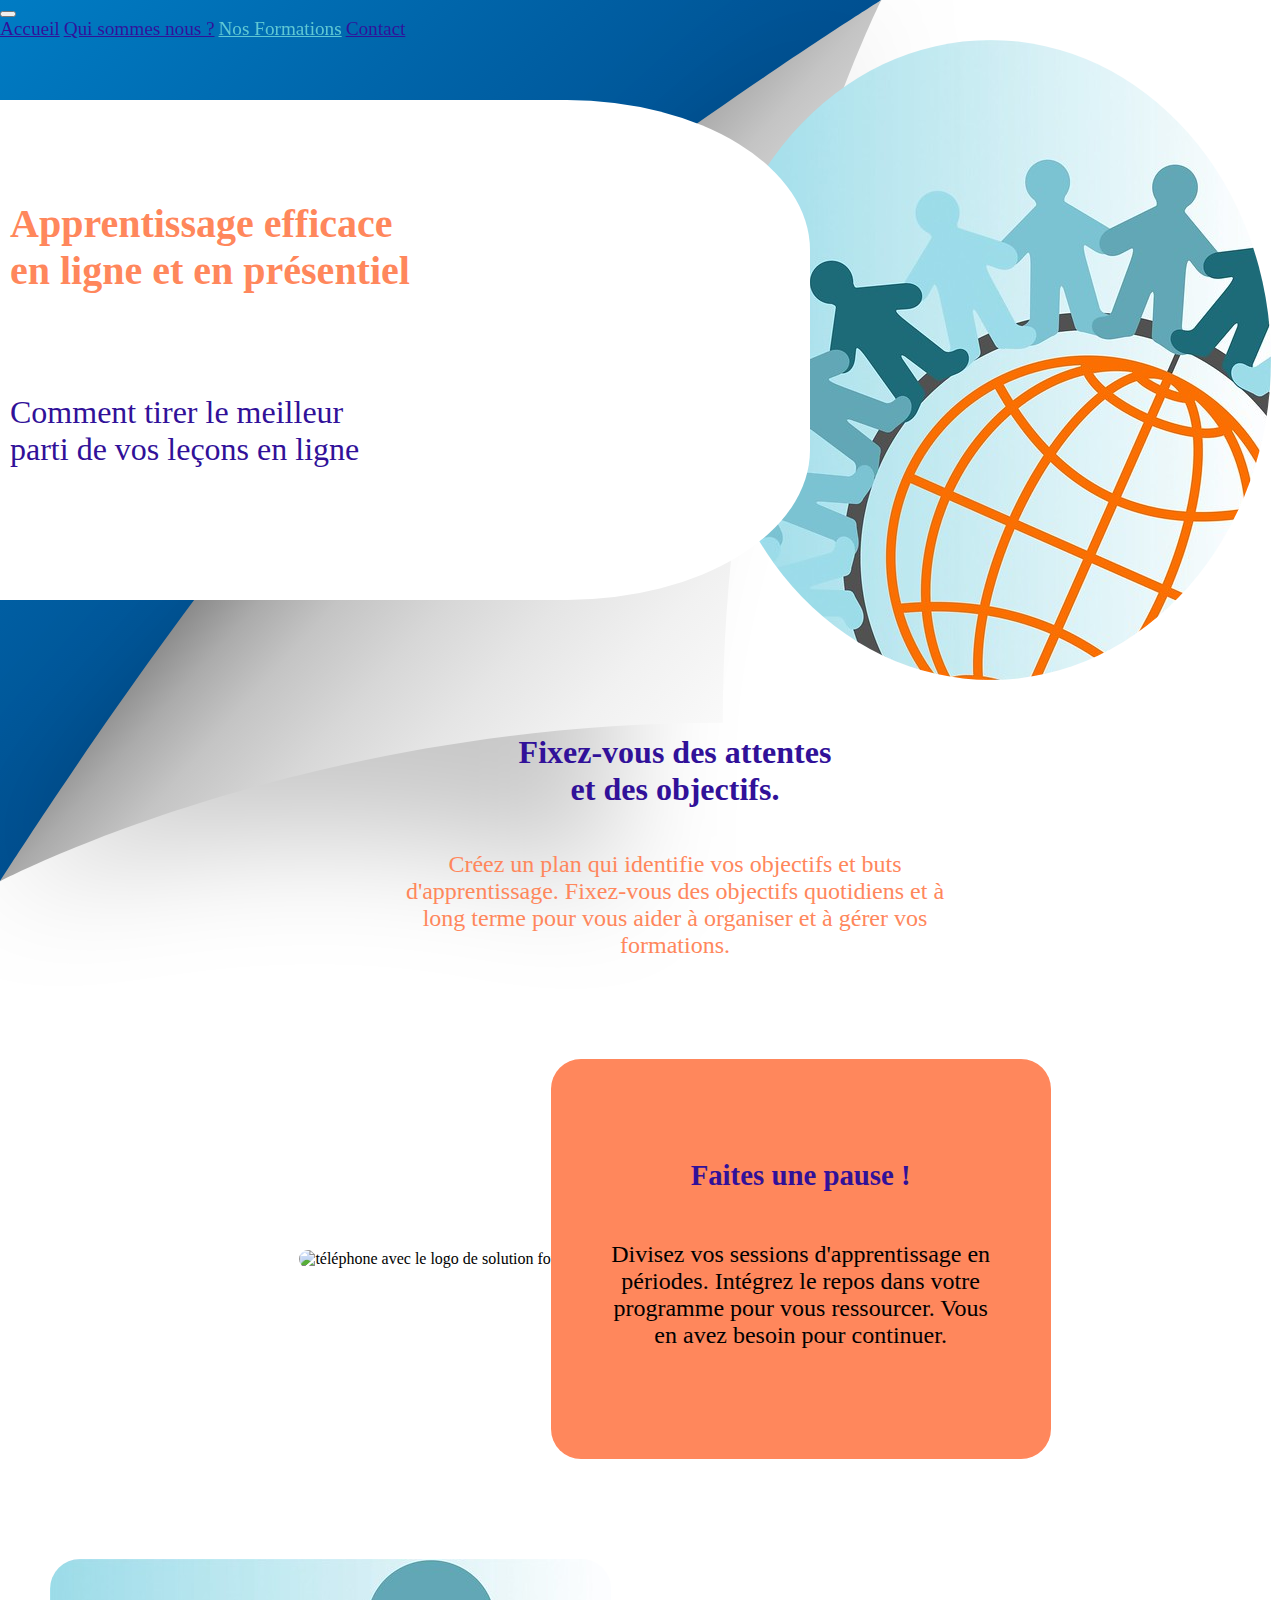
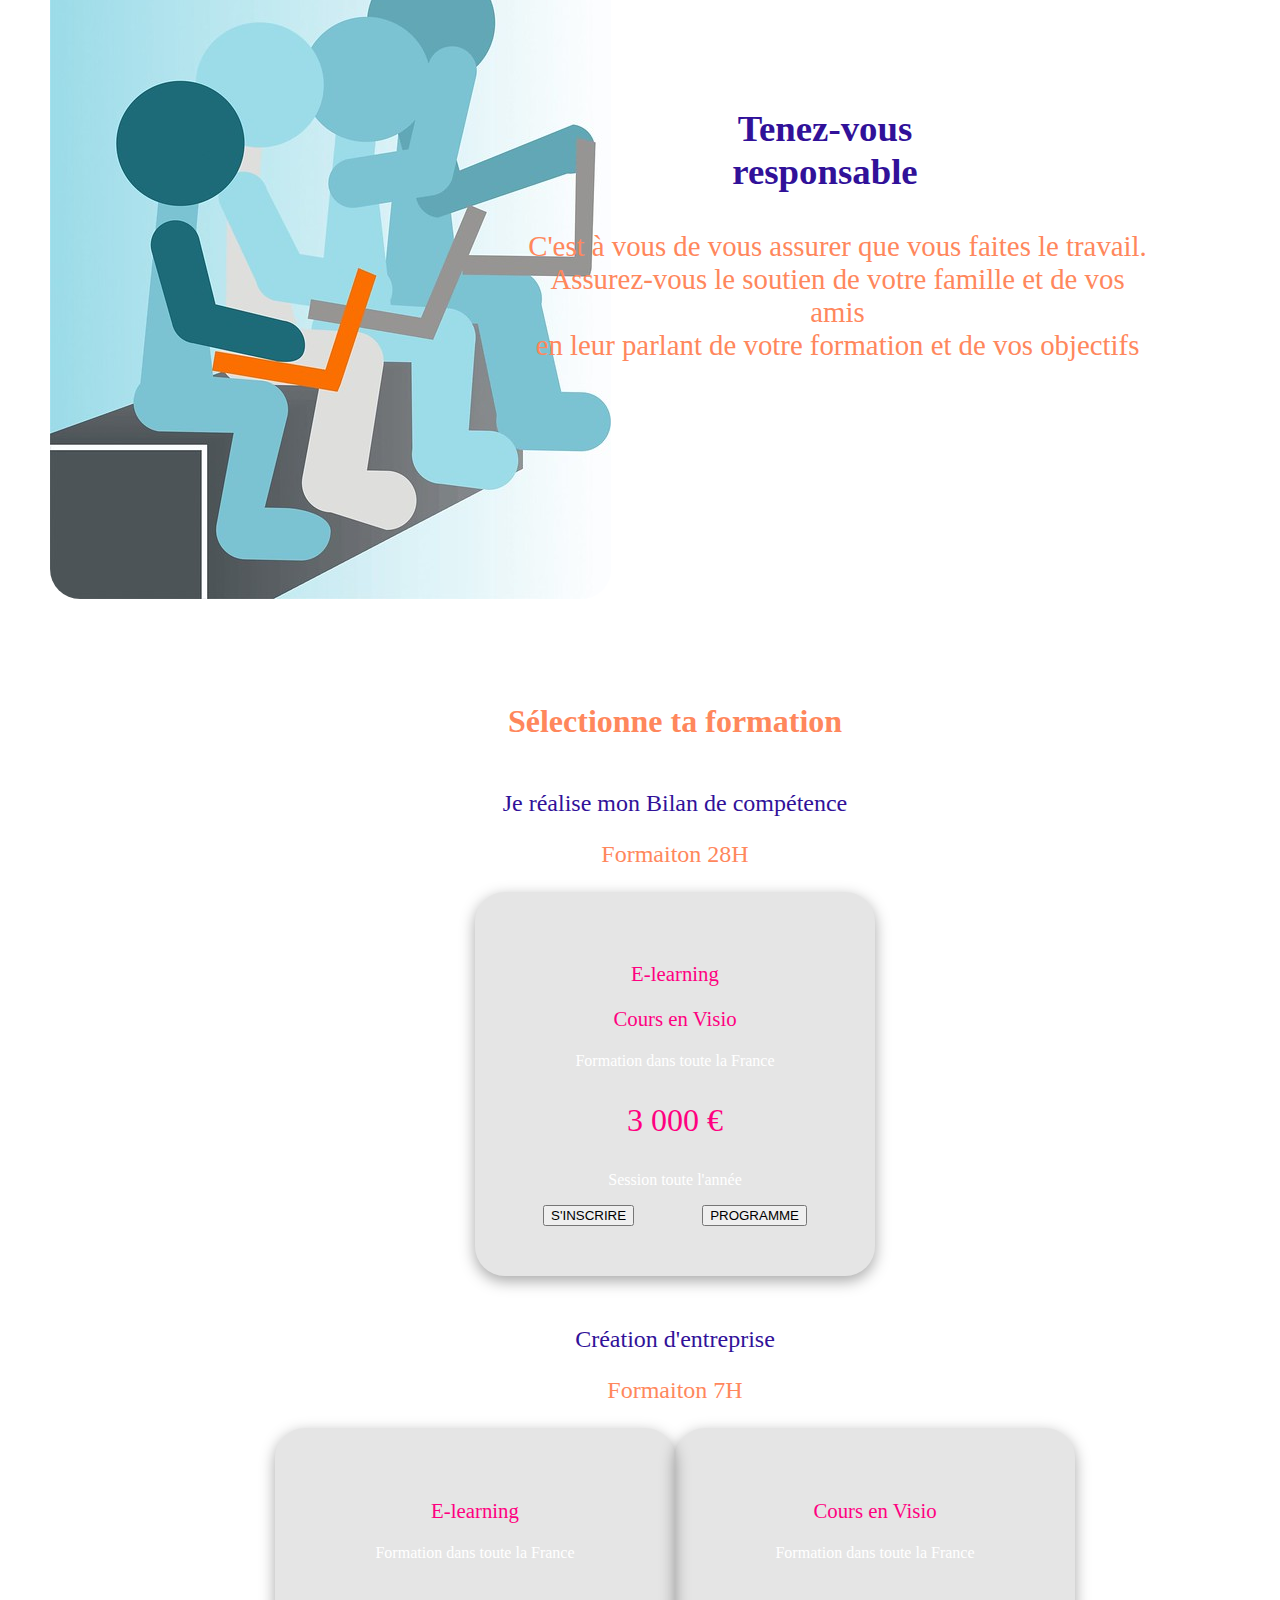
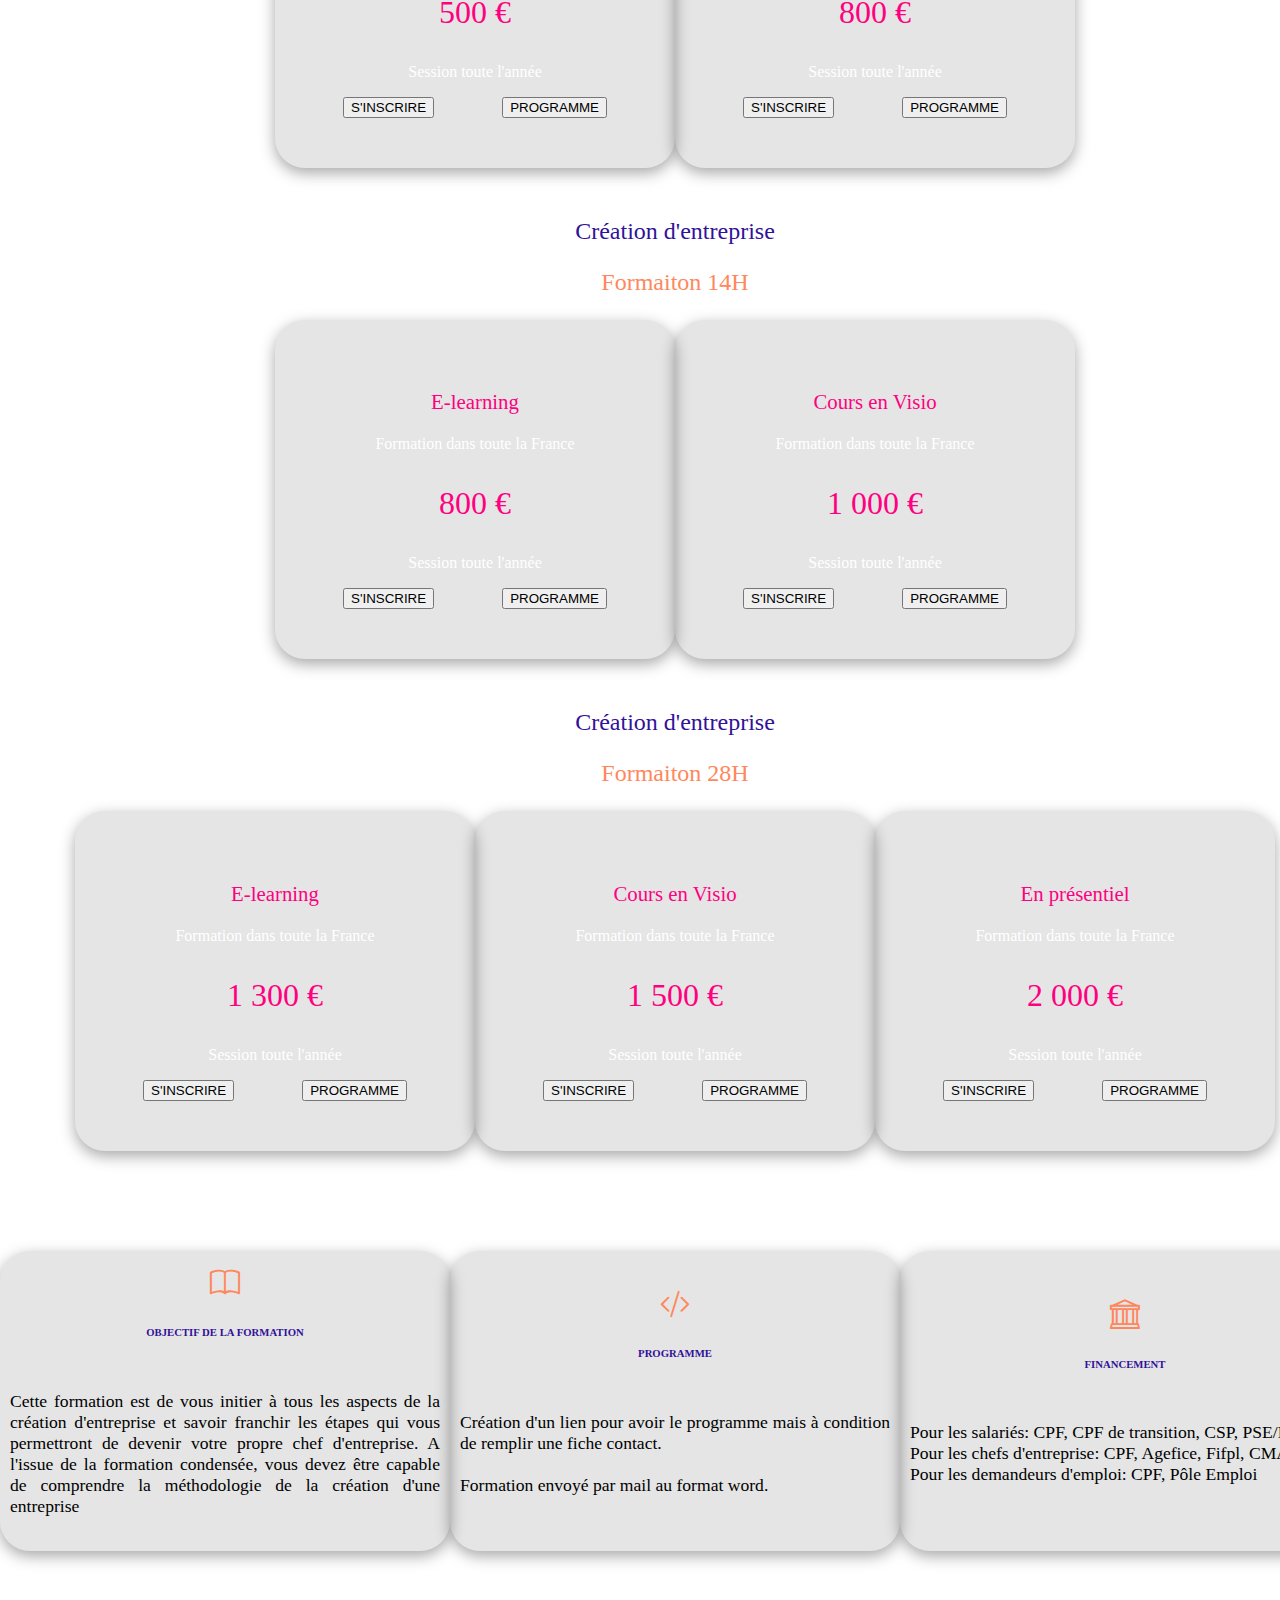
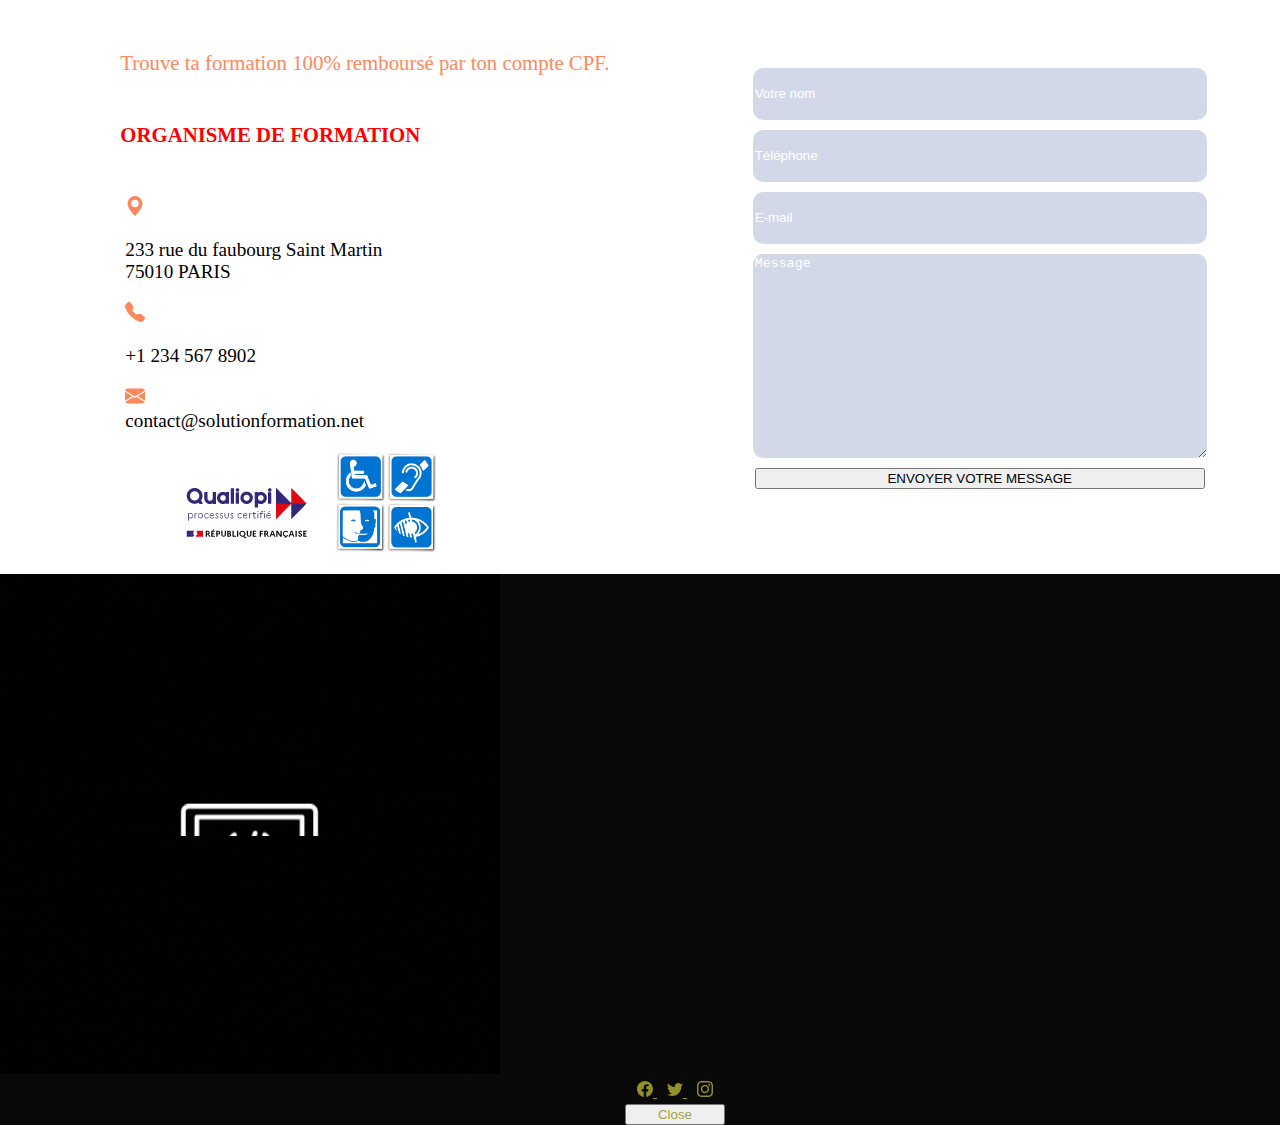
==== commit 0ef20b34: "add page contact" ====
--- a/pages/nosformations.html
+++ b/pages/nosformations.html
@@ -322,7 +322,7 @@
     </main>
 
     <footer>
-        <div>
+        <div id="containerSignature">
             <a type="button" data-bs-toggle="modal" data-bs-target="#exampleModal">
                 <span id="signature">OJ
                 </span>
--- a/css/style.css
+++ b/css/style.css
@@ -7,6 +7,9 @@
 body {
   margin: 0;
   padding: 0;
+  min-height: 100vh;
+  display: grid;
+  grid-template-rows: auto 1fr auto;
 }
 
 body {
@@ -507,7 +510,7 @@
   width: 90%;
 }
 
-footer {
+#containerSignature {
   float: right;
 }
 
@@ -1198,6 +1201,17 @@
   }
 }
 
+@media (min-width: 1280px) {
+  .cfContact {
+    width: 1500px;
+    margin-left: auto;
+    margin-right: auto;
+    margin-top: 150px;
+    box-shadow: rgba(0, 0, 0, 0.35) 0px 5px 15px;
+    background-color: rgba(0, 0, 0, 0.1);
+  }
+}
+
 .modal-content {
   background-color: #090909;
 }
